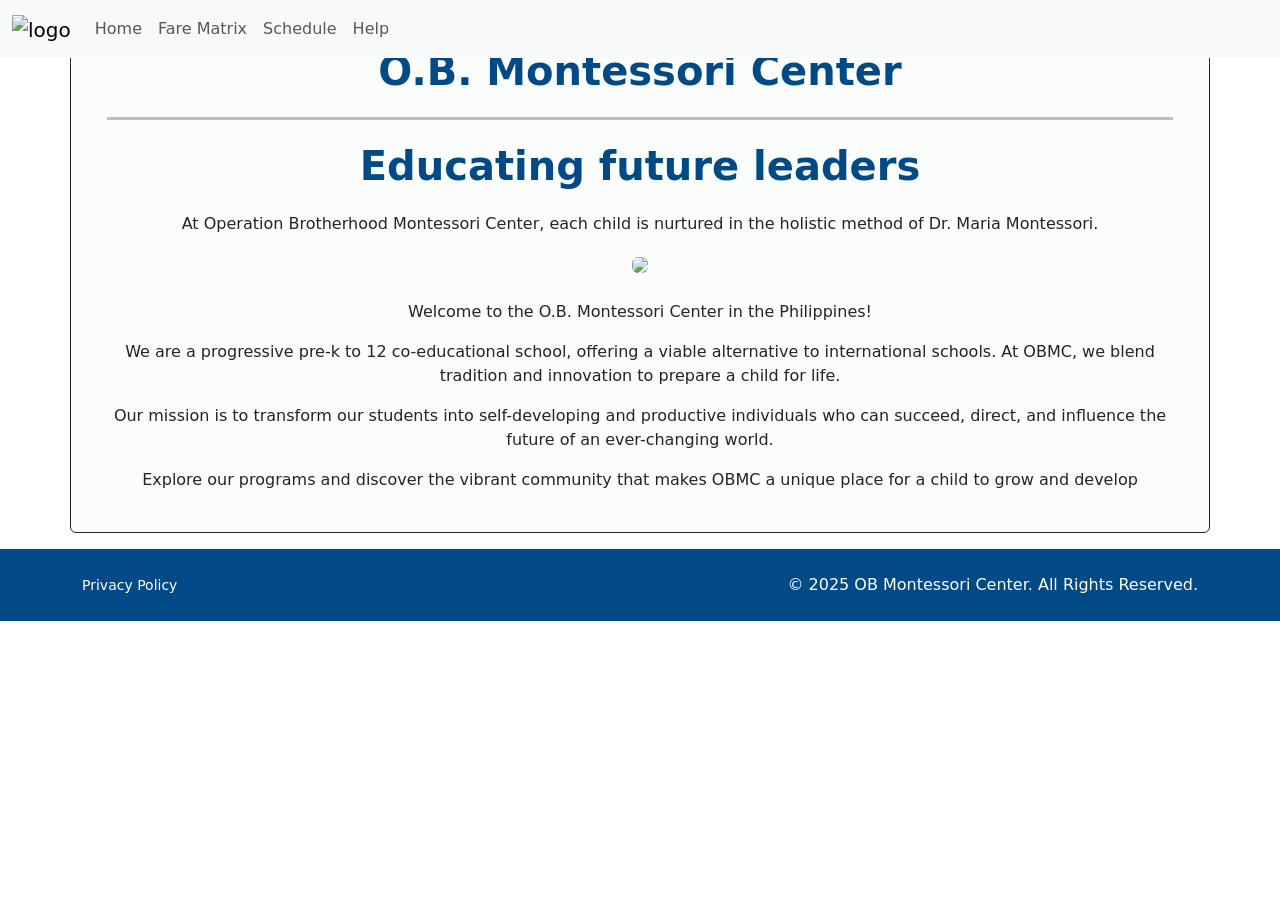
==== index.html @ 081c02d0 "Add files via upload" ====
<!DOCTYPE html>
<html lang="en">
<head>
    <meta charset="UTF-8">
    <meta name="viewport" content="width=device-width, initial-scale=1.0">
    <link rel="stylesheet" href="style.css">
    <title>OBMC|Home</title>
    <link href="https://cdn.jsdelivr.net/npm/bootstrap@5.3.3/dist/css/bootstrap.min.css" rel="stylesheet">
    <link rel="icon" href="cropped_circle_image.ico">
</head>
<body>

    <nav class="navbar navbar-expand-sm navbar-light bg-light fixed-top">
        <div class="container-fluid">
            <a class="navbar-brand" href="#"><img src="Header (1).webp" alt="logo" height="60px"></a>
            <button class="navbar-toggler" type="button" data-bs-toggle="collapse" data-bs-target="#mynavbar">
                <span class="navbar-toggler-icon"></span>
            </button>
            <div class="collapse navbar-collapse" id="mynavbar">
                <ul class="navbar-nav me-auto">
                    <li class="nav-item"><a class="nav-link" href="index.html">Home</a></li>
                    <li class="nav-item"><a class="nav-link" href="page2.html">Fare Matrix</a></li>
                    <li class="nav-item"><a class="nav-link" href="page3.html">Schedule</a></li>
                    <li class="nav-item"><a class="nav-link" href="page4.html">Help</a></li>
                    
                </ul>
            </div>
        </div>
    </nav>

    <div class="container-sm bg-light bg-opacity-50 p-4 border border-secondary rounded mt-3 mb-3 border border-dark">
    <div> 
        <p class="fs-1" style="color: #024a85; text-align: center;"><b>O.B. Montessori Center </b></p> 
         <div class="container-sm"><hr class="border-3" style="color: black;"></div>
        <p class="fs-1" style="color: #024a85; text-align: center;"><b>Educating future leaders</b></p> 
        <div class="container-sm"> <p style="text-align: center;">At Operation Brotherhood Montessori Center, each child is nurtured in the holistic method of Dr. Maria Montessori.</p> 
        </div> 
        <div style="text-align: center;"> <div class="container-md"> 
            <img class="img-fluid rounded" src="O.B.jpg" > 
        </div> 
    </div> 
<br>
        <div class="container-sm"> 
            <p style="text-align: center;">Welcome to the O.B. Montessori Center in the Philippines! </p> 
            <p style="text-align: center;">We are a progressive pre-k to 12 co-educational school, offering a viable alternative to international schools. At OBMC, we blend tradition and innovation to prepare a child for life. </p> 
            <p style="text-align: center;">Our mission is to transform our students into self-developing and productive individuals who can succeed, direct, and influence the future of an ever-changing world. </p> <p style="text-align: center">Explore our programs and discover the vibrant community that makes OBMC a unique place for a child to grow and develop</p> 
        </div>
    </div>
    </div> 

    <footer class="text-white py-4" style="background-color:#024a85;">
        <div class="container-sm">
            <p class="mb-1 float-end">&copy; 2025 OB Montessori Center. All Rights Reserved.</p>
            <small>Privacy Policy</small>
        </div>
    </footer>

    <script src="https://cdn.jsdelivr.net/npm/bootstrap@5.3.3/dist/js/bootstrap.bundle.min.js"></script>

</body>
</html>
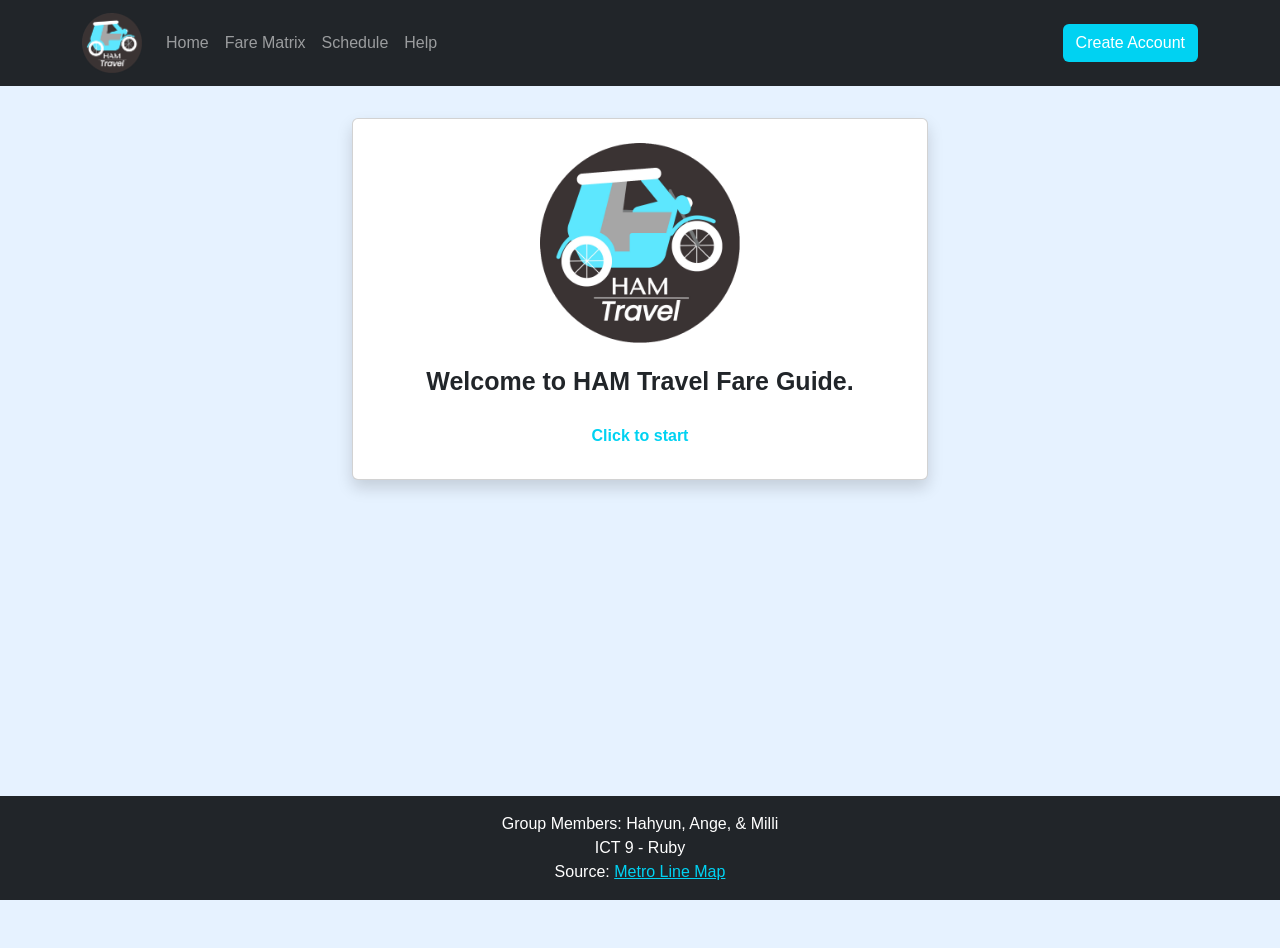
==== commit 0b60ff54: "Update and rename index(Home).html to index.html" ====
--- a/index.html
+++ b/index.html
@@ -1,64 +1,73 @@
 <!DOCTYPE html>
-<html lang="en">
+<html>
 <head>
-    <meta charset="UTF-8">
-    <meta name="viewport" content="width=device-width, initial-scale=1.0">
-    <link rel="stylesheet" href="style.css">
-    <title>OBMC|Home</title>
+    <title> HAM TRAVEL</title>
+    <link rel="icon" type="image/x-icon" href="/images/favicon.ico">
+    <link rel="icon" type="image/png" href="HAM TRAVEL.png">
     <link href="https://cdn.jsdelivr.net/npm/bootstrap@5.3.3/dist/css/bootstrap.min.css" rel="stylesheet">
     <link rel="icon" href="cropped_circle_image.ico">
+
+    <style>
+
+body{
+        background-color: #e6f2ff;
+        justify-content: center;
+        align-items: center;
+        height: 100vh;
+        font-family:'Gill Sans', 'Gill Sans MT', Calibri, 'Trebuchet MS', sans-serif;
+    }
+
+
+</style>
 </head>
+
 <body>
 
-    <nav class="navbar navbar-expand-sm navbar-light bg-light fixed-top">
-        <div class="container-fluid">
-            <a class="navbar-brand" href="#"><img src="Header (1).webp" alt="logo" height="60px"></a>
-            <button class="navbar-toggler" type="button" data-bs-toggle="collapse" data-bs-target="#mynavbar">
+<!-- NAVBAR -->
+<nav class="navbar navbar-expand-lg navbar-dark bg-dark fixed-top ">
+    <div class="container">
+        <a class="navbar-brand" href="#">
+            <img src="HAM TRAVEL.png" alt="logo" height="60px">
+        </a>
+         <button class="navbar-toggler" type="button" data-bs-toggle="collapse" data-bs-target="#mynavbar">
                 <span class="navbar-toggler-icon"></span>
             </button>
             <div class="collapse navbar-collapse" id="mynavbar">
                 <ul class="navbar-nav me-auto">
                     <li class="nav-item"><a class="nav-link" href="index.html">Home</a></li>
-                    <li class="nav-item"><a class="nav-link" href="page2.html">Fare Matrix</a></li>
+                    <li class="nav-item"><a class="nav-link" href="Matrix.html">Fare Matrix</a></li>
                     <li class="nav-item"><a class="nav-link" href="page3.html">Schedule</a></li>
                     <li class="nav-item"><a class="nav-link" href="page4.html">Help</a></li>
-                    
                 </ul>
+                <button class="btn ms-auto" style="background-color: hwb(188 0% 5%); color: white; "><a class="nav-link" href="registration.html">Create Account</a></button>
             </div>
-        </div>
-    </nav>
+    </div>
+</nav>
 
-    <div class="container-sm bg-light bg-opacity-50 p-4 border border-secondary rounded mt-3 mb-3 border border-dark">
-    <div> 
-        <p class="fs-1" style="color: #024a85; text-align: center;"><b>O.B. Montessori Center </b></p> 
-         <div class="container-sm"><hr class="border-3" style="color: black;"></div>
-        <p class="fs-1" style="color: #024a85; text-align: center;"><b>Educating future leaders</b></p> 
-        <div class="container-sm"> <p style="text-align: center;">At Operation Brotherhood Montessori Center, each child is nurtured in the holistic method of Dr. Maria Montessori.</p> 
-        </div> 
-        <div style="text-align: center;"> <div class="container-md"> 
-            <img class="img-fluid rounded" src="O.B.jpg" > 
-        </div> 
-    </div> 
-<br>
-        <div class="container-sm"> 
-            <p style="text-align: center;">Welcome to the O.B. Montessori Center in the Philippines! </p> 
-            <p style="text-align: center;">We are a progressive pre-k to 12 co-educational school, offering a viable alternative to international schools. At OBMC, we blend tradition and innovation to prepare a child for life. </p> 
-            <p style="text-align: center;">Our mission is to transform our students into self-developing and productive individuals who can succeed, direct, and influence the future of an ever-changing world. </p> <p style="text-align: center">Explore our programs and discover the vibrant community that makes OBMC a unique place for a child to grow and develop</p> 
-        </div>
+<!-- MAIN CONTENT -->
+<div class="container mt-5" style="padding-top: 70px; padding-bottom: 150px; max-width: 600px;">
+    <div class="card p-4 shadow container">
+    <center>
+        <img src="HAM TRAVEL.png" alt="logo" height="200px">
+        <p style="font-size: 25px; padding-top: 20px;"><b>Welcome to HAM Travel Fare Guide.</b></p>
+        <button class="btn ms-auto" style="color: hwb(188 0% 5%); "><a class="nav-link" href="index(Matrix).html"><b>Click to start</b></a></button>
+    </center>    
+        
     </div>
-    </div> 
+</div>
 
-    <footer class="text-white py-4" style="background-color:#024a85;">
-        <div class="container-sm">
-            <p class="mb-1 float-end">&copy; 2025 OB Montessori Center. All Rights Reserved.</p>
-            <small>Privacy Policy</small>
-        </div>
-    </footer>
+<!-- FOOTER -->
+<footer class="bg-dark text-white text-center p-3 mt-5 fixed-bottom">
+    Group Members: Hahyun, Ange, & Milli <br>
+    ICT 9 - Ruby <br>
+    Source: 
+    <a href="https://www.metrolinemap.com/metro/manila/" style="color:hwb(188 0% 5%) ;">
+        Metro Line Map
+    </a>
+</footer>
 
-    <script src="https://cdn.jsdelivr.net/npm/bootstrap@5.3.3/dist/js/bootstrap.bundle.min.js"></script>
-
+<script src="https://cdn.jsdelivr.net/npm/bootstrap@5.3.3/dist/js/bootstrap.bundle.min.js"></script>
 </body>
 </html>
 
 
-
